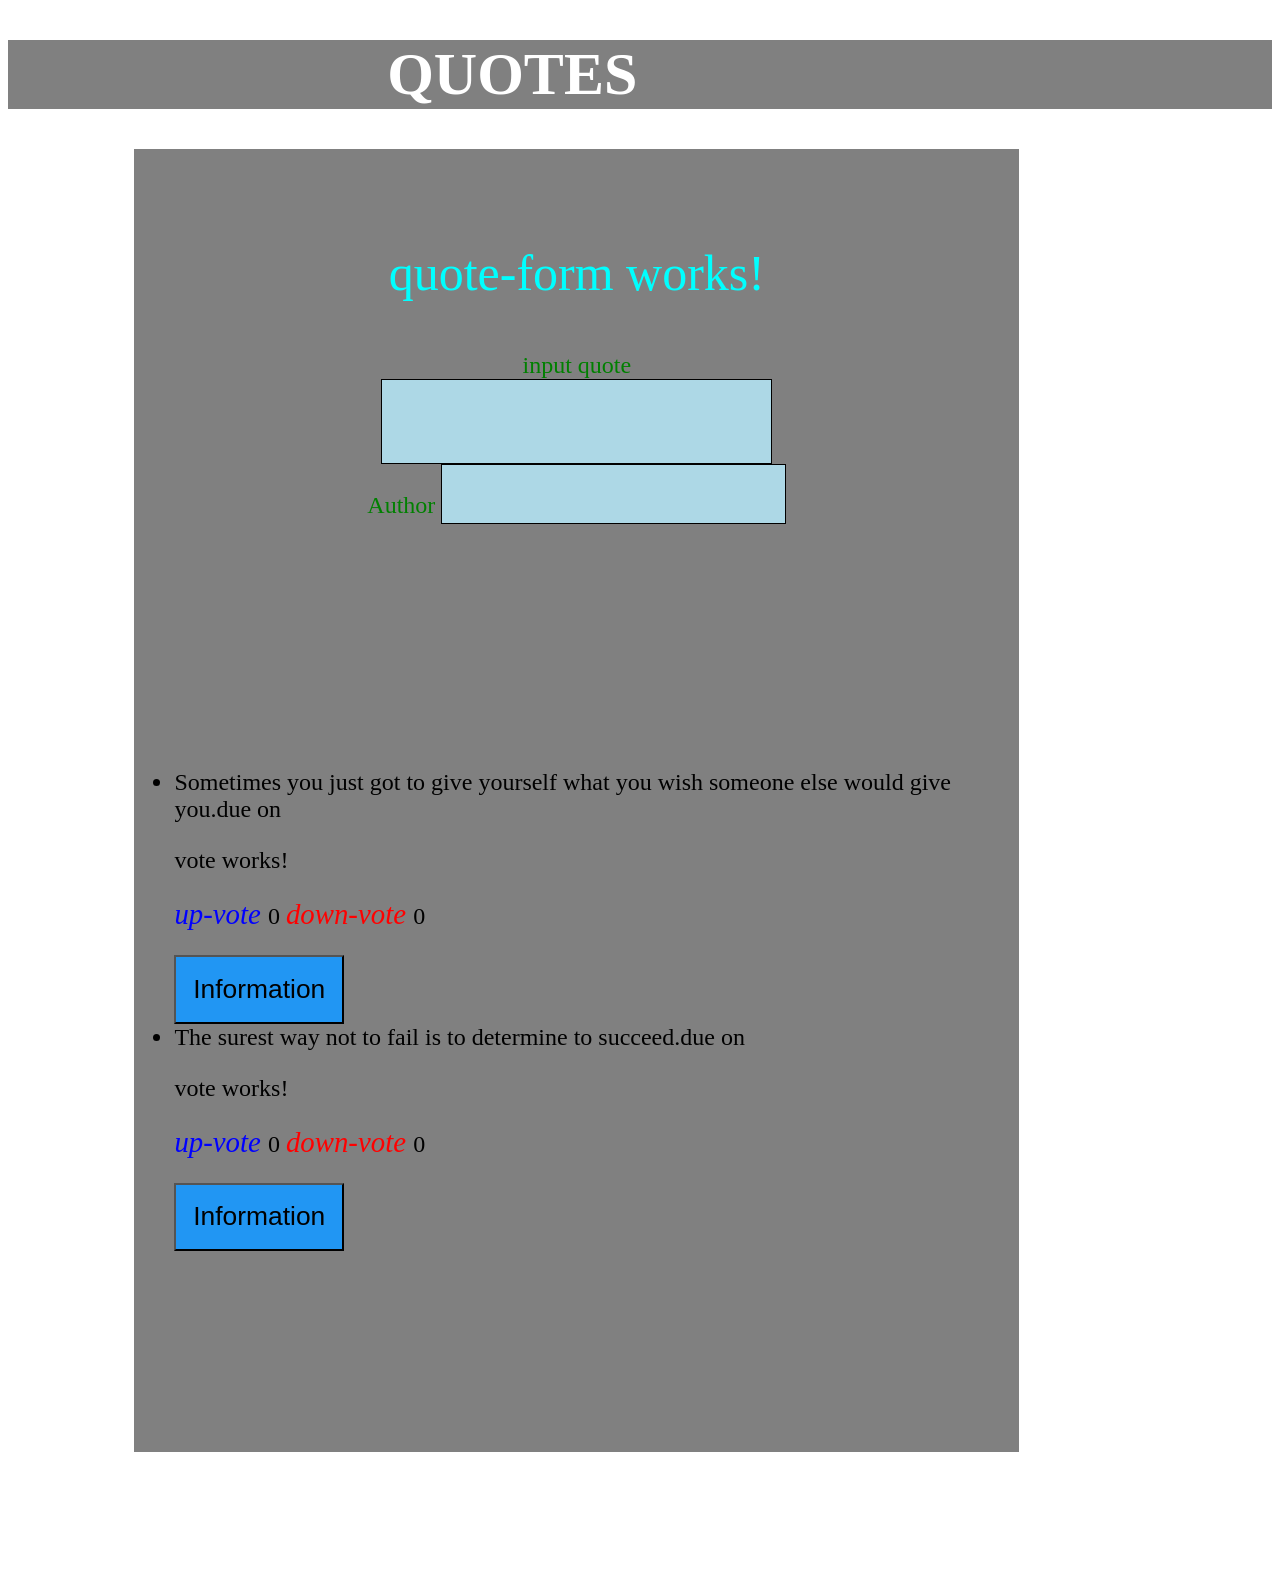
==== index.html @ 49e6f9b9 "Auto-generated commit" ====
<!doctype html><html lang="en"><head><meta charset="utf-8"><title>quotes</title><base href="https://atienoanji.github.io/quotes/"><meta name="viewport" content="width=device-width,initial-scale=1"><link rel="icon" type="image/x-icon" href="favicon.ico"><link href="styles.ac89bfdd6de82636b768.bundle.css" rel="stylesheet"/></head><body><app-root></app-root><script type="text/javascript" src="inline.318b50c57b4eba3d437b.bundle.js"></script><script type="text/javascript" src="polyfills.bf95165a1d5098766b92.bundle.js"></script><script type="text/javascript" src="main.2e32dd426b8db4e2c0c1.bundle.js"></script></body></html>
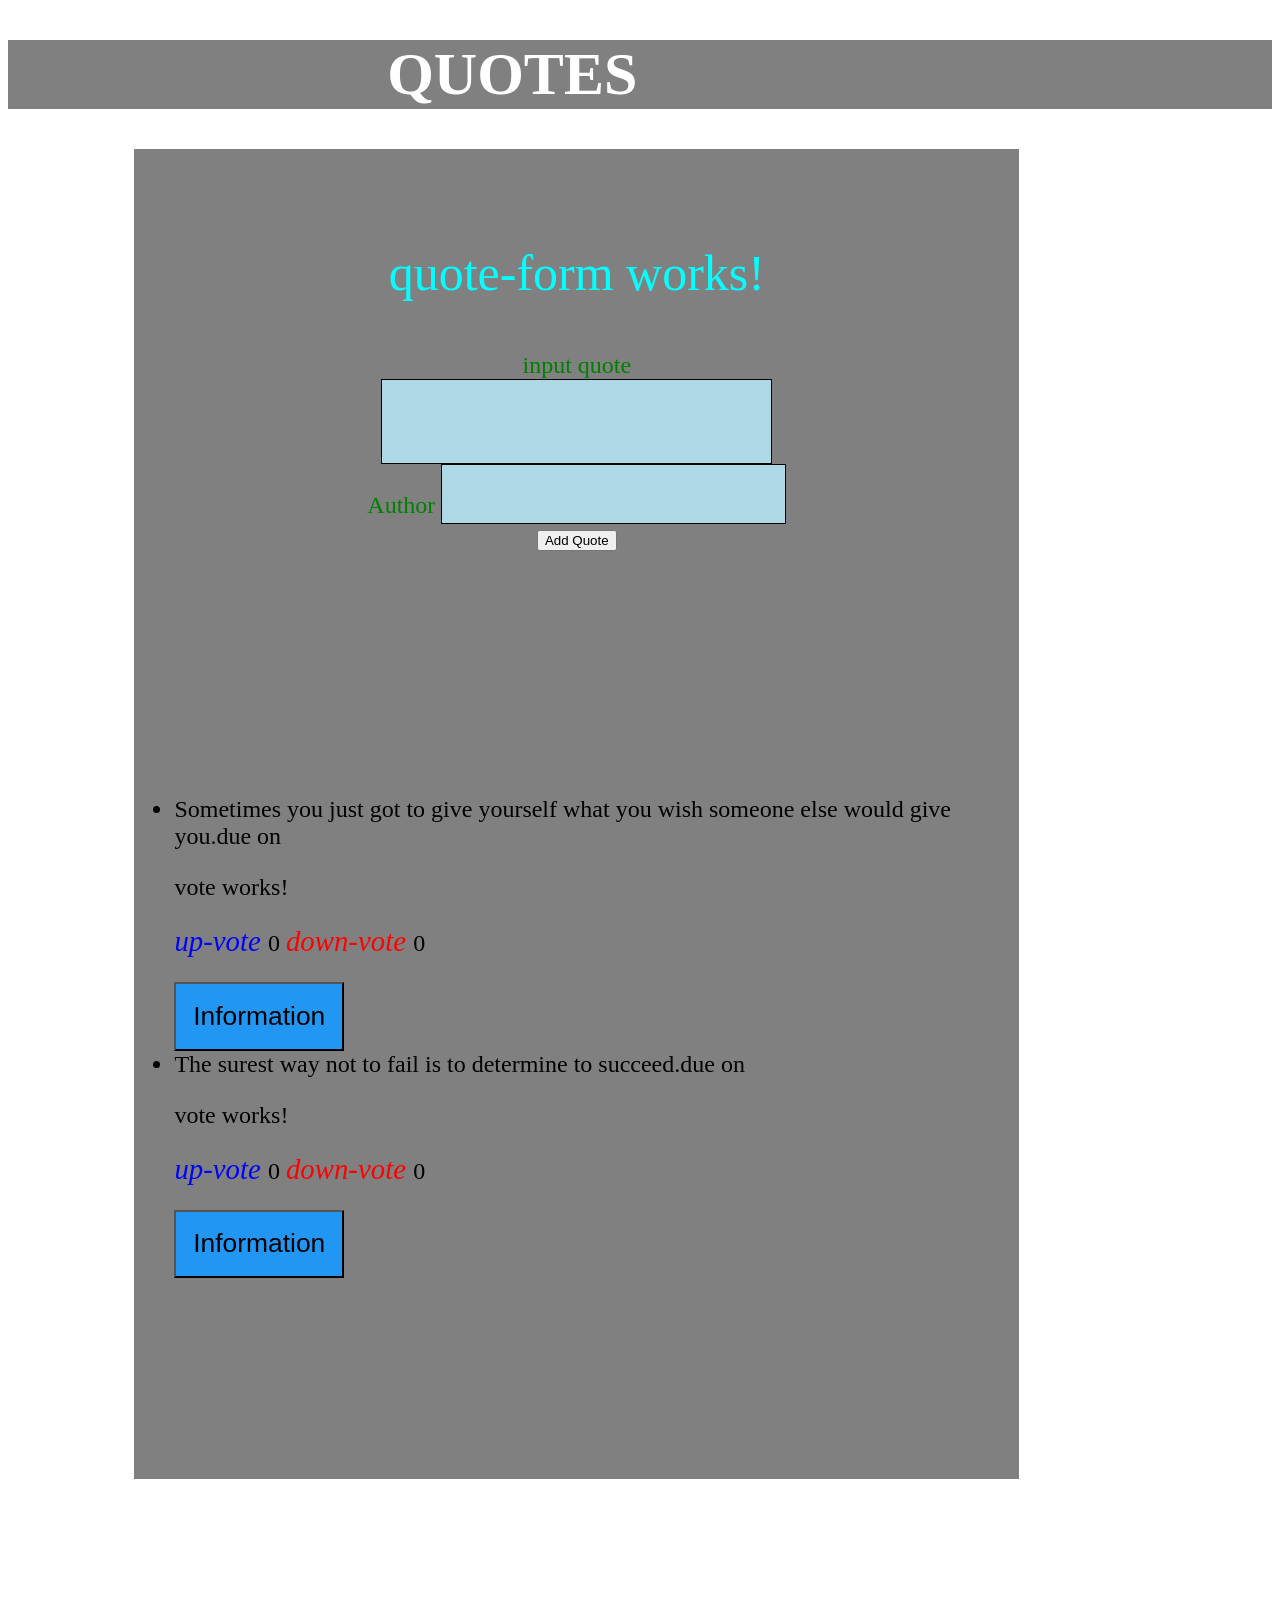
==== commit ae405b1c: "Auto-generated commit" ====
--- a/index.html
+++ b/index.html
@@ -1 +1 @@
-<!doctype html><html lang="en"><head><meta charset="utf-8"><title>quotes</title><base href="https://atienoanji.github.io/quotes/"><meta name="viewport" content="width=device-width,initial-scale=1"><link rel="icon" type="image/x-icon" href="favicon.ico"><link href="styles.ac89bfdd6de82636b768.bundle.css" rel="stylesheet"/></head><body><app-root></app-root><script type="text/javascript" src="inline.318b50c57b4eba3d437b.bundle.js"></script><script type="text/javascript" src="polyfills.bf95165a1d5098766b92.bundle.js"></script><script type="text/javascript" src="main.2e32dd426b8db4e2c0c1.bundle.js"></script></body></html>+<!doctype html><html lang="en"><head><meta charset="utf-8"><title>quotes</title><base href="https://atienoanji.github.io/quotes/"><meta name="viewport" content="width=device-width,initial-scale=1"><link rel="icon" type="image/x-icon" href="favicon.ico"><link href="styles.ac89bfdd6de82636b768.bundle.css" rel="stylesheet"/></head><body><app-root></app-root><script type="text/javascript" src="inline.318b50c57b4eba3d437b.bundle.js"></script><script type="text/javascript" src="polyfills.bf95165a1d5098766b92.bundle.js"></script><script type="text/javascript" src="main.ded45fae32c544914d87.bundle.js"></script></body></html>
